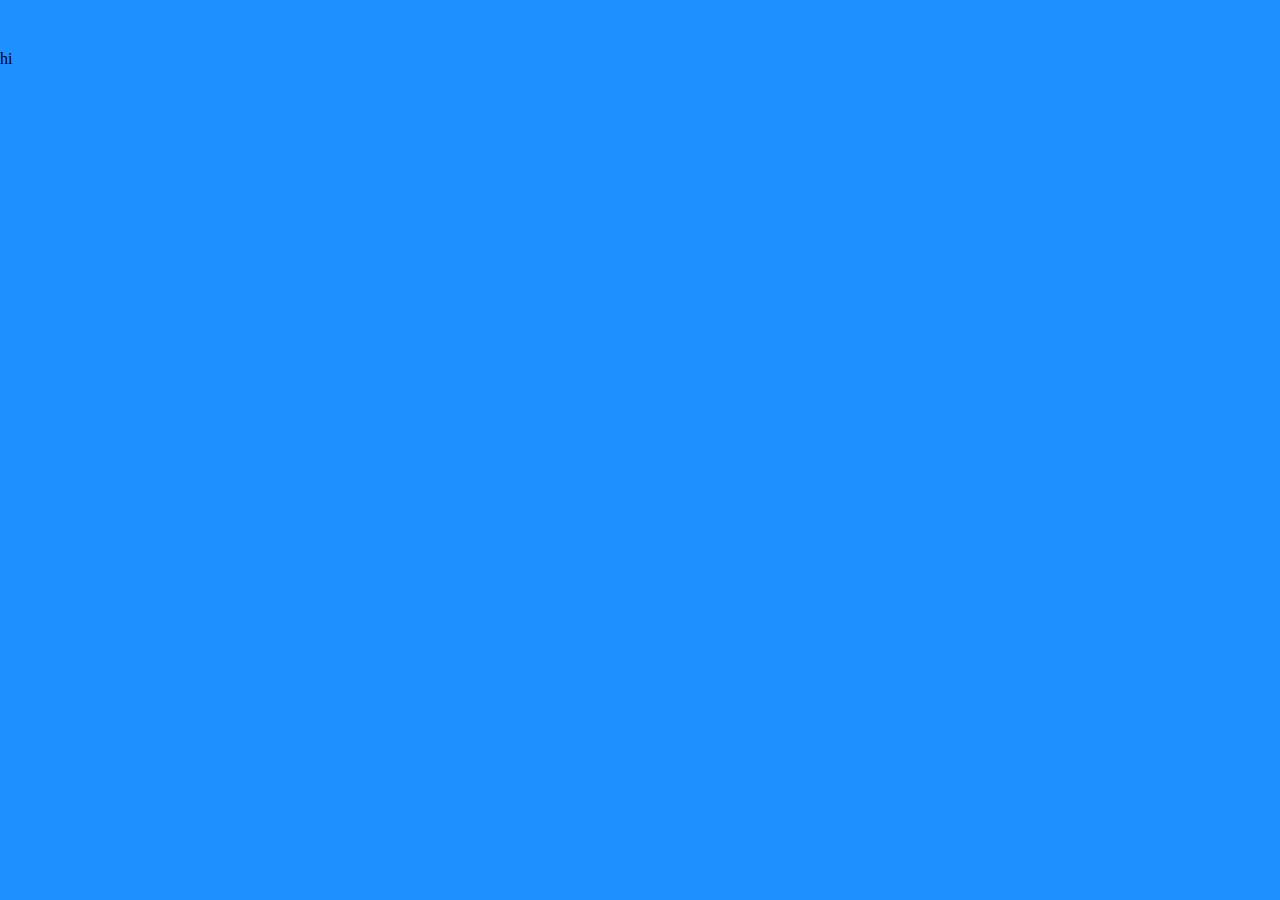
==== drd.html @ c5f7d04f "Made page CSS internal" ====
<!DOCTYPE html>
<!DOCTYPE html>
<html lang="en" dir="ltr">
  <head>
    <meta charset="utf-8" name="description" content="a cool website">
    <link rel="stylesheet" href="css/master.css">
    <link rel="stylesheet" href="css/animate.css">
    <title></title>
  </head>
  <body>
    <p>hi</p>
  </body>
</html>
---- css/master.css ----
body {
  margin: 0;
  margin-top: 50px;
  background-color: DodgerBlue;
}

header {
  display: flex;
  position: fixed;
  top: 0;
  left: 0;
  right: 0;
  height: 50px;
  line-height: 50px;
  background-color: #eee;
}

.soon{
  text-align: left;
  font-family: georgia;
  color: white;
  font-size: 15rem;
  padding-left: 6vw;
  padding-top: 20vh;
}

.text{
  padding-top: 1rem;
  padding-left: 6vw;
  color: white;
  font-family: georgia;
  font-size: 2.5rem;
}

header * {
  display: inline;
  height: 50px;
}

headerul {
  padding: 0;
}

header li {
  margin-left: 20px;
}

section {
  height: 100vh;
  border: 1px solid black;
  display: contents;
  justify-content: center;
  align-items: center;
  text-align: center;
}

#hero .profile-img {
  width: 300px;
}

footer {
  text-align: center;
  padding-bottom: 0.5rem;
  position: absolute;
  bottom: 0;
  width: 100%;
  height: 2.5rem;
}

a, a:hover, a:focus, a:active {
      text-decoration: none;
      color: inherit;
}

hr {
  border: 1px solid grey
}
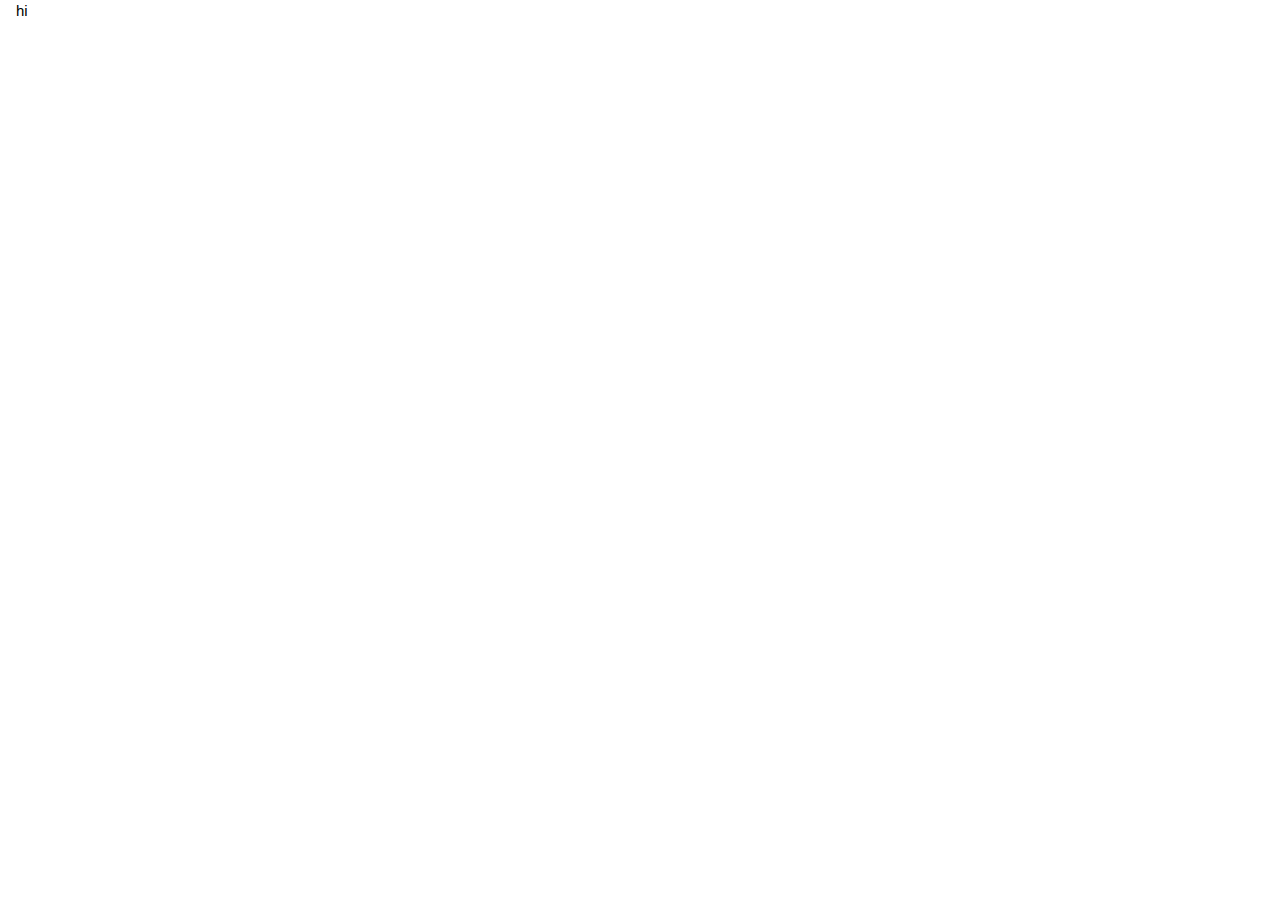
==== commit 5320d239: "Added w3.css and replaced animate.css with animate.min.css" ====
--- a/drd.html
+++ b/drd.html
@@ -1,13 +1,13 @@
-<!DOCTYPE html>
 <!DOCTYPE html>
 <html lang="en" dir="ltr">
   <head>
+    <title>dorado</title>
     <meta charset="utf-8" name="description" content="a cool website">
-    <link rel="stylesheet" href="css/master.css">
-    <link rel="stylesheet" href="css/animate.css">
-    <title></title>
+    <meta name="viewport" content="width=device-width, initial-scale=1">
+    <link rel="stylesheet" href="css/animate.min.css">
+    <link rel="stylesheet" href="css/w3.css">
   </head>
-  <body>
-    <p>hi</p>
-  </body>
+  <header class="w3-container">
+    hi
+  </header>
 </html>
